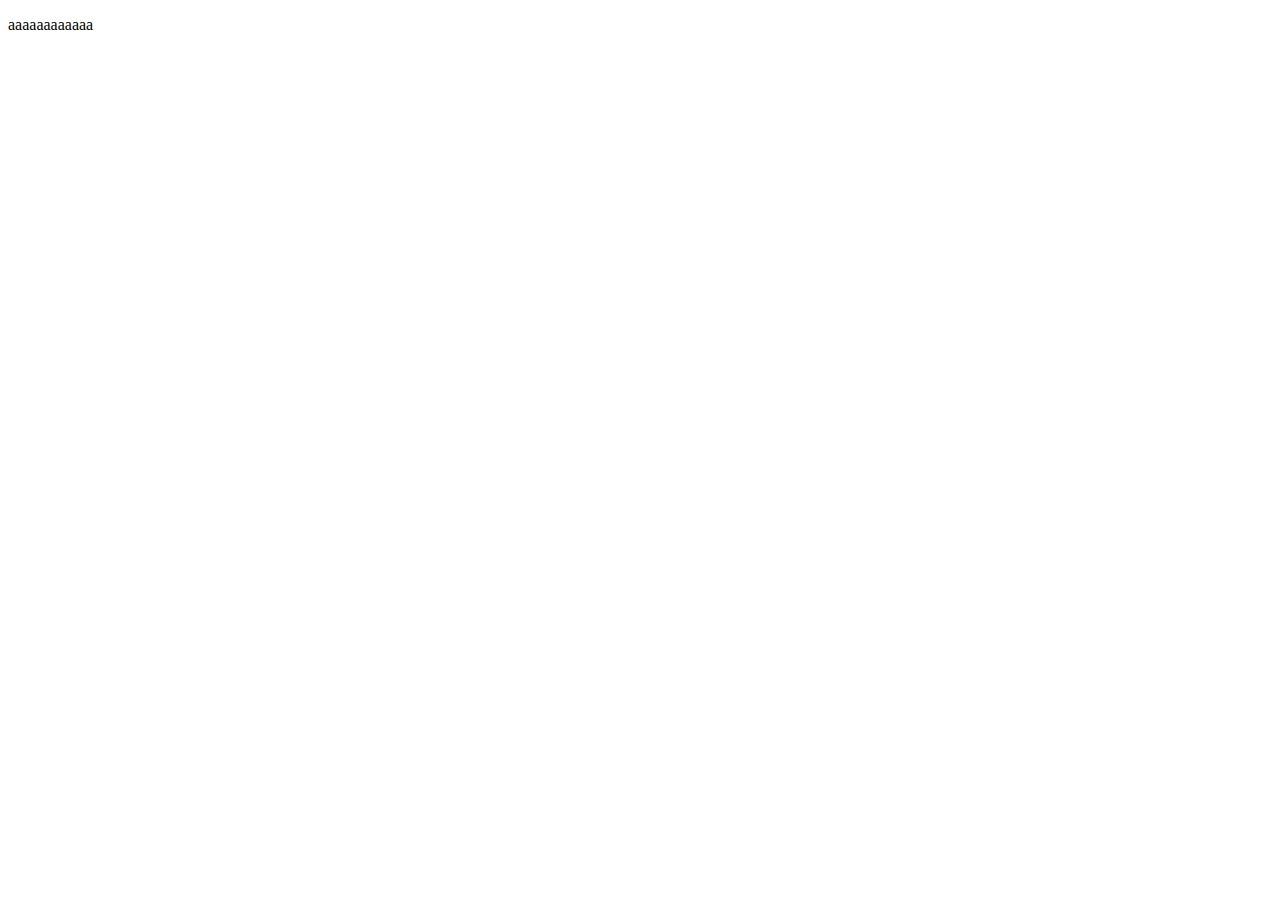
==== about.html @ 643d0ace "Add files via upload" ====
<!DOCTYPE html>
<html lang="en">
<head>
  <meta charset="UTF-8">
  <meta http-equiv="X-UA-Compatible" content="IE=edge">
  <meta name="viewport" content="width=device-width, initial-scale=1.0">
  <title>Document</title>
  <link rel="stylesheet" href="style.css">
</head>
<body>
  <p>aaaaaaaaaaaa
    
  </p>
</body>
</html>
---- style.css ----
.top{
    background-size: cover;
    width: 100%;
    height: 100vh;
    margin-top: 50px;
    background-image: url("top.png");
    background-repeat: no-repeat;
    background-position: center center; 
}


.mc{
    background-image: url("mc.JPG");
    background-repeat: no-repeat;
    background-size: cover;
    background-position: center center; 
    background-attachment: fixed;
    width: 100%;
    height: 100vh;

}

.menu{
    display: inline-block;
    margin: 0 20px;
}

.menu2{
    display: block;
    text-decoration: none;
    color: white;
    margin-right: 35px;
}

.menu2:hover{
    color: rgb(135, 151, 255);
}

nav {
    width: 100%;
    height: 70px;
    background-color: dimgray;
    padding-top: 5px;
    box-sizing: border-box;
    position: fixed;
    top: 0;
    left: 0;
}
ul {
    display: flex;
}
li {
    list-style: none;
}






.section{
    display: flex;
    flex-direction: column;
    align-items: center;
    margin-bottom: 100px;
    
}

.section2{
    margin-top: 100px;
}

.border{
    width: 800px;
    height: 2px;
    border: none;
    background-color: rgb(0, 0, 0);
    margin-bottom: 30px;

}

.images{
    width: 800px;
    margin-bottom: 30px;
}

.images2{
    width: 1000px;
    margin-top: 100px;
    margin-bottom: 30px;
}

.slider {
    width: 800px;
    overflow: hidden;
    margin-bottom: 30px;
}

.slider-item {
    width: 800px;
    float: left;
}

img{
    width:100%;
}

.slider-inner {
    width: 800%;
    animation: slider 24s infinite ease;
}


@keyframes slider  {
    0% {transform: translateX(0px);}
    19% {transform: translateX(-800px);}
    39% {transform: translateX(-1600px);}
    59% {transform: translateX(-2400px);}
    79% {transform: translateX(-3200px);}
    99.999999999999% {transform: translateX(-4000px);}
    100% {transform: translateX(0px);}
}





.item02{
    border-left: none ;
    border-right: none;
    width: 800px;

}

.cell1{
    background-color:rgb(198, 198, 198);
    border-left: none;
    border-right: none;
    text-align: left;
    width: 250px;
    padding-left: 20px;
}

.cell2{
    background-color:rgb(250, 250, 250);
    border-left: none;
    border-right: none;
    text-align: left;
    width: 550px;
    padding-left: 20px;
}



.heading2{
    
    margin-bottom: 0px;
}
















.footer_wrap{
    background-color: aliceblue;
    display: flex;
    -webkit-box-pack: justify;
    justify-content: space-between;
    flex-direction: row;

    margin-top: 160px;
    margin-bottom: 32px;
    padding: 24px;

    font-family: Arial, Helvetica, sans-serif;
}

.ttl{
    font-size: 1.6rem;
    margin-bottom: 32px;
}

.add{
    margin-bottom: 16px;
}
.footer_col01{
    margin-left: 256px;
}

.footer_col03{
    margin-right: 256px;
    align-self: flex-end;
}
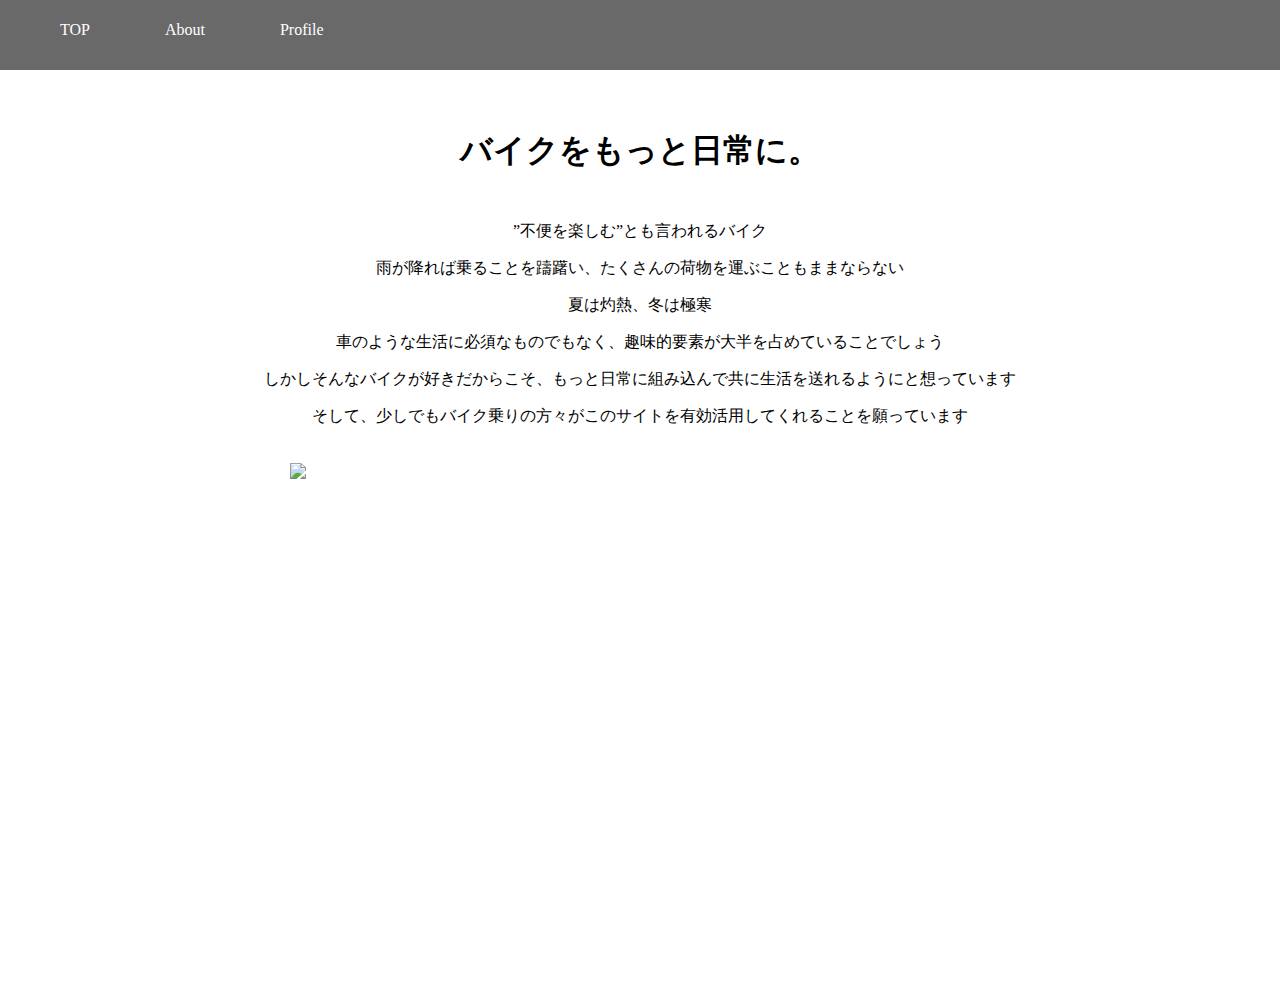
==== commit 8c8a7f2a: "Add files via upload" ====
--- a/about.html
+++ b/about.html
@@ -4,12 +4,49 @@
   <meta charset="UTF-8">
   <meta http-equiv="X-UA-Compatible" content="IE=edge">
   <meta name="viewport" content="width=device-width, initial-scale=1.0">
-  <title>Document</title>
+  <title>about</title>
   <link rel="stylesheet" href="style.css">
 </head>
+
+
+
+
+
+
+
+
 <body>
-  <p>aaaaaaaaaaaa
-    
-  </p>
+
+<div class="about-container">
+
+  <div class="about-text">
+    <h1>バイクをもっと日常に。</h1>
+  </div>
+
+  <div class="about-text2">
+    <div><p>”不便を楽しむ”とも言われるバイク</p></div>
+    <div><P>雨が降れば乗ることを躊躇い、たくさんの荷物を運ぶこともままならない</P></div>
+    <div><p>夏は灼熱、冬は極寒</div>
+    <div><p>車のような生活に必須なものでもなく、趣味的要素が大半を占めていることでしょう</p></div>
+    <div><p>しかしそんなバイクが好きだからこそ、もっと日常に組み込んで共に生活を送れるようにと想っています</p></div>
+    <div><p>そして、少しでもバイク乗りの方々がこのサイトを有効活用してくれることを願っています</p></div>
+  </div>
+
+
+  <div> 
+    <div class="about-img"><img src="aboutimg1.JPG"></div>
+  </div>
+
+
+
+  <nav>
+    <ul>
+      <li class="menu"><a class="menu2" href="index.html">TOP</a></li>
+      <li class="menu"><a class="menu2" href="about.html">About</a></li>
+      <li class="menu"><a class="menu2" href="profile.html">Profile</a></li>
+    </ul>
+  </nav>
+</div>
+
 </body>
 </html>--- a/style.css
+++ b/style.css
@@ -2,7 +2,7 @@
     background-size: cover;
     width: 100%;
     height: 100vh;
-    margin-top: 50px;
+    margin-top: 60px;
     background-image: url("top.png");
     background-repeat: no-repeat;
     background-position: center center; 
@@ -86,7 +86,7 @@
 
 .images2{
     width: 1000px;
-    margin-top: 100px;
+    margin-top: 200px;
     margin-bottom: 30px;
 }
 
@@ -206,3 +206,63 @@
 
 
 
+
+
+/* aboutについて -------------------------------------------------------------------------------------------*/
+
+.about-container{
+    display: flex;
+    flex-direction: column;
+    align-items: center;
+}
+
+.about-text{
+    text-align: center;
+    margin-top: 100px;
+}
+
+.about-text2{
+    text-align: center;
+    margin-top: 10px;
+}
+
+.about-img{
+margin-top: 20px;
+width: 700px;
+height:500px ;
+margin-bottom: 10px;
+}
+
+
+
+
+/* profileについて -------------------------------------------------------------------------------------------*/
+
+.profile-container{
+    display: flex;
+    align-items: center;
+    justify-content: space-around;
+    margin: 200px 100px;
+
+}
+
+
+.profile-name{
+    text-align: left;
+    margin-top: 10px;
+}
+
+
+.profile-text{
+    text-align: left;
+    margin-top: 10px;
+}
+
+.profile-img{
+    margin-top: 30px;
+    width: 500px;
+    }
+
+.profile-name{
+    margin: 0%;
+}